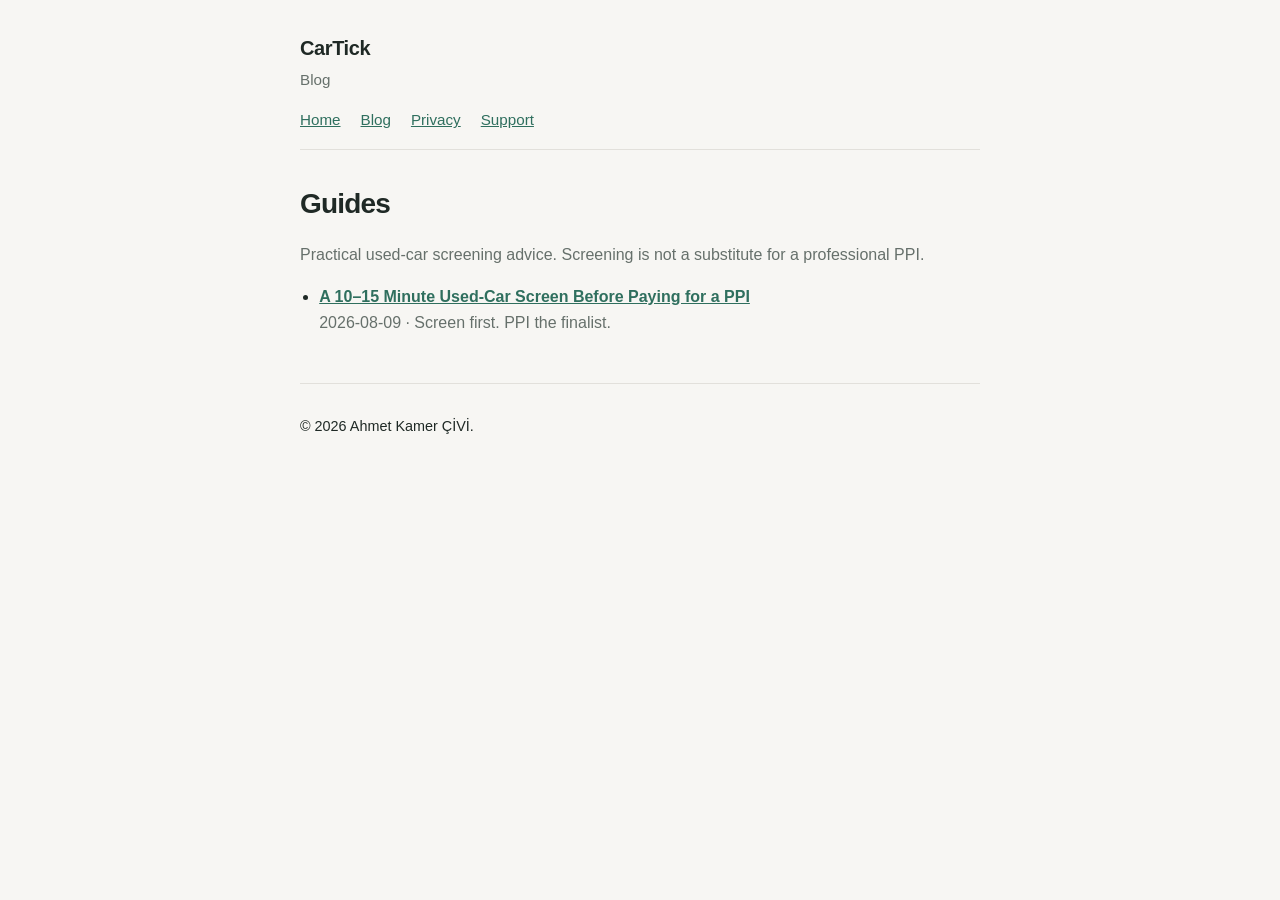
==== blog/index.html @ f21db4bc "Publish guide: screen used car before paying for PPI Add GitHub Pages blog index and the 10–15 minut" ====
<!DOCTYPE html>
<html lang="en">
<head>
  <meta charset="utf-8" />
  <meta name="viewport" content="width=device-width, initial-scale=1" />
  <title>Blog — CarTick</title>
  <meta name="description" content="Used-car screening guides from CarTick: screen first, PPI the finalist." />
  <link rel="stylesheet" href="../styles.css" />
</head>
<body>
  <div class="wrap">
    <header>
      <a class="brand" href="../">CarTick</a>
      <div class="tag">Blog</div>
      <nav>
        <a href="../">Home</a>
        <a href="./">Blog</a>
        <a href="../privacy/">Privacy</a>
        <a href="../support/">Support</a>
      </nav>
    </header>

    <h1>Guides</h1>
    <p class="muted">Practical used-car screening advice. Screening is not a substitute for a professional PPI.</p>
    <ul>
      <li>
        <a href="./screen-before-ppi/"><strong>A 10–15 Minute Used-Car Screen Before Paying for a PPI</strong></a>
        <div class="muted">2026-08-09 · Screen first. PPI the finalist.</div>
      </li>
    </ul>

    <footer>
      <p>© 2026 Ahmet Kamer ÇİVİ.</p>
    </footer>
  </div>
</body>
</html>
---- styles.css ----
:root {
  --paper: #f7f6f3;
  --ink: #1f2925;
  --muted: #66706b;
  --forest: #2f6f5e;
  --border: #e2e0db;
  --card: #fcfbf8;
}

* { box-sizing: border-box; }

body {
  margin: 0;
  font-family: -apple-system, BlinkMacSystemFont, "Segoe UI", Roboto, Helvetica, Arial, sans-serif;
  background: var(--paper);
  color: var(--ink);
  line-height: 1.6;
}

a { color: var(--forest); }

.wrap {
  max-width: 720px;
  margin: 0 auto;
  padding: 2rem 1.25rem 4rem;
}

header {
  border-bottom: 1px solid var(--border);
  margin-bottom: 2rem;
  padding-bottom: 1rem;
}

header .brand {
  font-weight: 700;
  font-size: 1.25rem;
  letter-spacing: -0.02em;
  text-decoration: none;
  color: var(--ink);
}

header .tag {
  color: var(--muted);
  font-size: 0.95rem;
  margin-top: 0.25rem;
}

nav {
  display: flex;
  flex-wrap: wrap;
  gap: 0.75rem 1.25rem;
  margin-top: 1rem;
  font-size: 0.95rem;
}

h1 {
  font-size: 1.75rem;
  letter-spacing: -0.03em;
  margin: 0 0 0.5rem;
}

h2 {
  font-size: 1.15rem;
  margin-top: 1.75rem;
  margin-bottom: 0.5rem;
}

p, li { color: var(--ink); }
.muted { color: var(--muted); }

.card {
  background: var(--card);
  border: 1px solid var(--border);
  border-radius: 16px;
  padding: 1.25rem 1.35rem;
  margin: 1.25rem 0;
}

footer {
  margin-top: 3rem;
  padding-top: 1rem;
  border-top: 1px solid var(--border);
  color: var(--muted);
  font-size: 0.9rem;
}

ul { padding-left: 1.2rem; }


/* blog-article */
.article h1 { font-size: 1.75rem; letter-spacing: -0.03em; line-height: 1.25; margin: 0 0 1rem; }
.article .lede { font-size: 1.05rem; color: var(--ink); background: var(--card); border: 1px solid var(--border); border-radius: 12px; padding: 1rem 1.1rem; }
.article h2 { font-size: 1.25rem; margin-top: 2rem; letter-spacing: -0.02em; }
.article h3 { font-size: 1.05rem; margin-top: 1.35rem; }
.article table { width: 100%; border-collapse: collapse; font-size: 0.92rem; margin: 1rem 0; }
.article th, .article td { border: 1px solid var(--border); padding: 0.55rem 0.6rem; text-align: left; vertical-align: top; }
.article th { background: #eef3f1; }
.article ul { padding-left: 1.2rem; }
.article li { margin: 0.35rem 0; }
.article .cta { margin-top: 2rem; padding: 1.1rem 1.2rem; border-radius: 12px; border: 1px solid var(--border); background: #eef6f3; }
.article .disclaimer { font-size: 0.88rem; color: var(--muted); margin-top: 2rem; }
.article .meta { color: var(--muted); font-size: 0.9rem; margin-bottom: 1.25rem; }
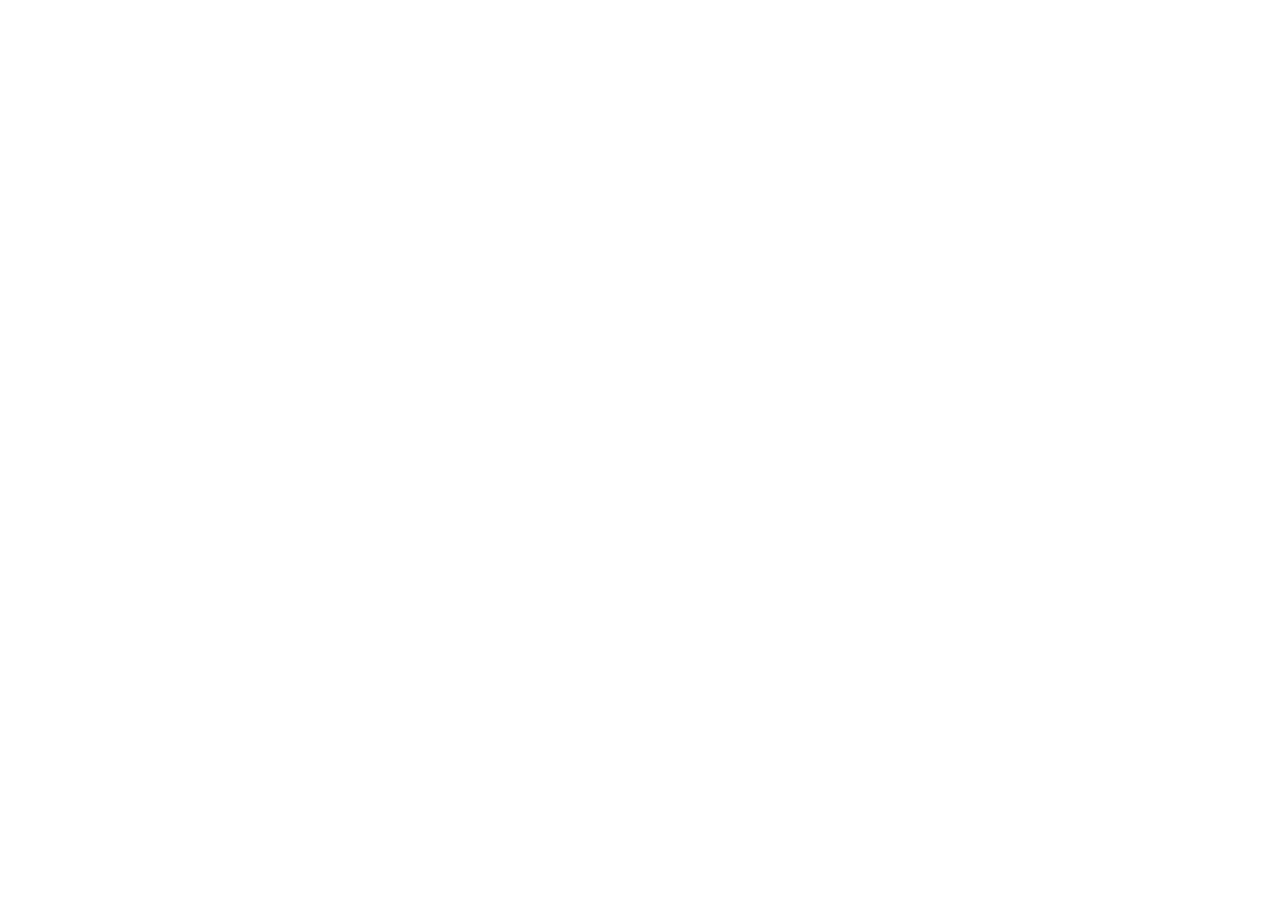
==== commit bf4da3d1: "Move all marketing pages and demos to ahmetkamer.dev" ====
--- a/blog/index.html
+++ b/blog/index.html
@@ -1,37 +1 @@
-<!DOCTYPE html>
-<html lang="en">
-<head>
-  <meta charset="utf-8" />
-  <meta name="viewport" content="width=device-width, initial-scale=1" />
-  <title>Blog — CarTick</title>
-  <meta name="description" content="Used-car screening guides from CarTick: screen first, PPI the finalist." />
-  <link rel="stylesheet" href="../styles.css" />
-</head>
-<body>
-  <div class="wrap">
-    <header>
-      <a class="brand" href="../">CarTick</a>
-      <div class="tag">Blog</div>
-      <nav>
-        <a href="../">Home</a>
-        <a href="./">Blog</a>
-        <a href="../privacy/">Privacy</a>
-        <a href="../support/">Support</a>
-      </nav>
-    </header>
-
-    <h1>Guides</h1>
-    <p class="muted">Practical used-car screening advice. Screening is not a substitute for a professional PPI.</p>
-    <ul>
-      <li>
-        <a href="./screen-before-ppi/"><strong>A 10–15 Minute Used-Car Screen Before Paying for a PPI</strong></a>
-        <div class="muted">2026-08-09 · Screen first. PPI the finalist.</div>
-      </li>
-    </ul>
-
-    <footer>
-      <p>© 2026 Ahmet Kamer ÇİVİ.</p>
-    </footer>
-  </div>
-</body>
-</html>
+<!doctype html><html lang="en"><head><meta charset="utf-8"><meta name="viewport" content="width=device-width,initial-scale=1"><title>This page has moved</title><link rel="canonical" href="https://ahmetkamer.dev/apps/cartick/blog/"><meta http-equiv="refresh" content="0;url=https://ahmetkamer.dev/apps/cartick/blog/"><script src="/cartick-legal/redirect.js" defer></script></head><body><p>This page has moved to <a href="https://ahmetkamer.dev/apps/cartick/blog/">https://ahmetkamer.dev/apps/cartick/blog/</a>.</p></body></html>
